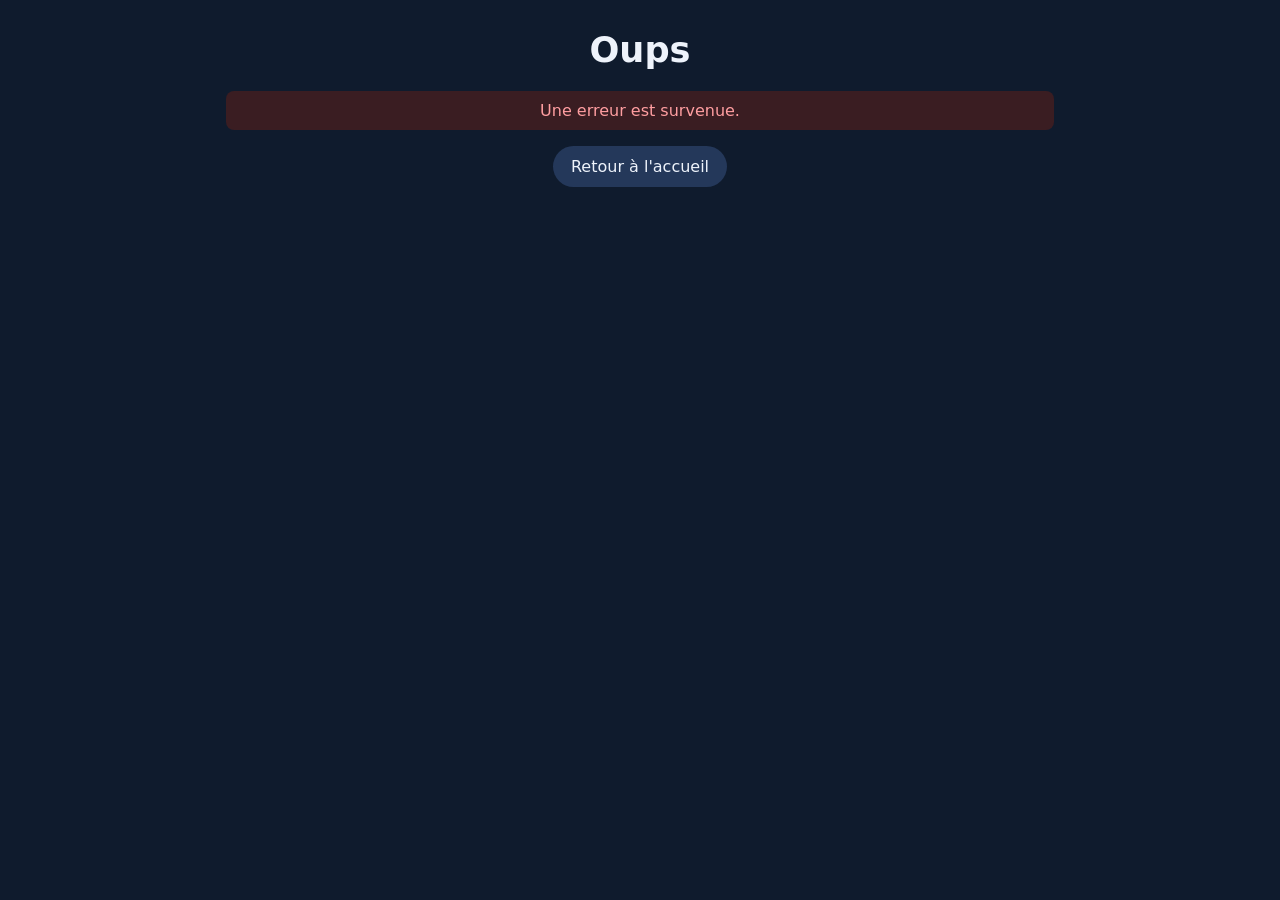
==== web/index.html @ 8e736c40 "Étape 1 de la spec 001 : jeu solo (classique, défis, série de pays, exploration) Co-Authored-By: Cla" ====
<!doctype html>
<html lang="fr">
<head>
<meta charset="utf-8">
<meta name="viewport" content="width=device-width, initial-scale=1">
<title>Où suis-je ?</title>
<link rel="stylesheet" href="style.css">
</head>
<body>
<div id="app"></div>
<script src="carte.js"></script>
<script src="panorama.js"></script>
<script src="app.js"></script>
</body>
</html>
---- web/style.css ----
:root {
  --fond: #0f1b2d; --carte: #172640; --texte: #eef3fb; --discret: #9fb0c8;
  --accent: #2a7de1; --vert: #1f9d55; --rouge: #e5484d; --rayon: 12px;
}
* { box-sizing: border-box; }
html, body { margin: 0; height: 100%; background: var(--fond); color: var(--texte);
  font: 16px/1.45 system-ui, -apple-system, "Segoe UI", Roboto, sans-serif; }
a { color: #8ec1ff; }
h1 { font-size: 2.2rem; margin: 0 0 .25rem; }
h2 { margin: .2rem 0 .5rem; }
.discret { color: var(--discret); }
.erreur { color: #ff9ea1; background: #3a1d22; border-radius: 8px; padding: .5rem .75rem; }
.erreur[hidden] { display: none; }

.bouton { display: inline-block; border: 0; border-radius: 999px; padding: .55rem 1.1rem; cursor: pointer;
  background: #24385a; color: var(--texte); font: inherit; text-decoration: none; }
.bouton:hover:not(:disabled) { background: #2f4a77; }
.bouton.gros { background: var(--accent); font-weight: 600; padding: .7rem 1.4rem; }
.bouton.gros:hover:not(:disabled) { background: #3b8cf0; }
.bouton:disabled { opacity: .55; cursor: not-allowed; }

/* accueil */
.accueil, .centre { max-width: 860px; margin: 0 auto; padding: 1.5rem 1rem 3rem; }
.centre { text-align: center; }
.sous-titre { color: var(--discret); margin-top: 0; }
.modes { display: grid; grid-template-columns: repeat(auto-fit, minmax(240px, 1fr)); gap: .75rem; margin: 1.25rem 0; }
.mode { text-align: left; background: var(--carte); color: var(--texte); border: 2px solid transparent;
  border-radius: var(--rayon); padding: .8rem 1rem; cursor: pointer; font: inherit; display: flex; flex-direction: column; gap: .2rem; }
.mode span { color: var(--discret); font-size: .92rem; }
.mode[aria-pressed="true"] { border-color: var(--accent); background: #1c3157; }
.reglages { display: grid; grid-template-columns: repeat(auto-fit, minmax(220px, 1fr)); gap: .75rem; align-items: end;
  background: var(--carte); border-radius: var(--rayon); padding: 1rem; }
.reglages label { display: flex; flex-direction: column; gap: .25rem; color: var(--discret); font-size: .9rem; }
.reglages label[hidden] { display: none; }
input, select { font: inherit; padding: .5rem .6rem; border-radius: 8px; border: 1px solid #36507c; background: #0f1b2d; color: var(--texte); }
.encadre { background: var(--carte); border-radius: var(--rayon); padding: 1rem; margin-top: 1rem; }
.encadre[hidden] { display: none; }
.classement { list-style: none; counter-reset: rang; margin: 0; padding: 0; }
.classement li { counter-increment: rang; display: flex; justify-content: space-between; padding: .25rem 0; border-bottom: 1px solid #243a5e; }
.classement li::before { content: counter(rang) "."; width: 2rem; color: var(--discret); }
.classement li span { flex: 1; }

/* partie */
.jeu { position: fixed; inset: 0; background: #000; }
.pano { position: absolute; inset: 0; }
.pano-verrou { position: absolute; inset: 0; z-index: 5; }
.pano-factice { position: absolute; inset: 0; display: grid; place-items: center; text-align: center; font-size: 2rem; text-shadow: 0 2px 8px #0008; }
.pano-factice small { font-size: 1rem; opacity: .85; }
.fleches { position: absolute; bottom: 30%; left: 50%; transform: translateX(-50%); font-size: 2.5rem; letter-spacing: .5rem; opacity: .8; }
.hud { position: absolute; top: .75rem; left: .75rem; z-index: 10; display: flex; gap: .5rem; flex-wrap: wrap; }
.hud span { background: #0f1b2dcc; padding: .35rem .8rem; border-radius: 999px; font-weight: 600; }
.chrono.urgent { background: var(--rouge) !important; }
.chrono[hidden] { display: none; }
.actions-expl { position: absolute; bottom: 1.5rem; left: 50%; transform: translateX(-50%); z-index: 10; }
.flottant { position: absolute; top: 3.5rem; left: .75rem; z-index: 20; max-width: 80%; }

.mini { position: absolute; right: .75rem; bottom: .75rem; z-index: 10; width: 320px; display: flex; flex-direction: column; gap: .4rem;
  align-items: stretch; }
.mini-carte { height: 210px; border-radius: var(--rayon); overflow: hidden; border: 2px solid #ffffffaa; transition: height .15s, width .15s; }
.mini-bascule { display: none; align-self: flex-end; }
@media (hover: hover) and (min-width: 701px) {
  .mini:hover, .mini.ouverte { width: min(720px, 60vw); }
  .mini:hover .mini-carte, .mini.ouverte .mini-carte { height: min(480px, 55vh); }
}
@media (max-width: 700px) {
  .mini { left: .5rem; right: .5rem; bottom: .5rem; width: auto; }
  .mini-bascule { display: inline-block; background: #0f1b2dcc; color: var(--texte); border: 0; border-radius: 999px; padding: .5rem 1rem; font: inherit; }
  .mini .mini-carte, .mini #valider { display: none; }
  .mini.ouverte .mini-carte { display: block; height: 52vh; }
  .mini.ouverte #valider { display: block; }
}

/* mini-carte maison */
.carte { position: relative; overflow: hidden; background: #aad3df; touch-action: none; cursor: crosshair; user-select: none; }
.carte-tuiles, .carte-calque { position: absolute; inset: 0; }
.carte-calque { pointer-events: none; }
.carte-tuile { position: absolute; left: 0; top: 0; width: 256px; height: 256px; }
.carte-attrib { position: absolute; right: 0; bottom: 0; font-size: 10px; background: #fffa; color: #333; padding: 0 4px; }
.carte-zoom { position: absolute; left: 6px; top: 6px; display: flex; flex-direction: column; gap: 2px; }
.carte-zoom button { width: 28px; height: 28px; border: 0; border-radius: 6px; background: #fffe; color: #222; font-size: 18px; cursor: pointer; }
.carte-etiquette { font: 700 13px system-ui, sans-serif; fill: #111; paint-order: stroke; stroke: #fff; stroke-width: 3px; }

/* résultat */
.resultat { position: fixed; inset: 0; display: grid; grid-template-columns: 1fr 380px; }
.res-carte { height: 100%; }
.res-panneau { background: var(--fond); padding: 1.25rem; overflow-y: auto; }
.res-panneau h2 { font-size: 1.5rem; }
.manche-titre { color: var(--discret); margin: 0; }
.points { font-size: 1.6rem; font-weight: 700; margin: .25rem 0 .75rem; }
.bravo { color: #6be09b; } .rate { color: #ff9ea1; }
.fiche { background: var(--carte); border-radius: var(--rayon); padding: .75rem 1rem; margin: .75rem 0; }
.fiche h3 { margin: 0 0 .4rem; }
.fiche p { margin: .15rem 0; }
.fiche ul { margin: .4rem 0 0; padding-left: 1.2rem; color: var(--discret); }
.drapeau { font-size: 1.5rem; }
.actions { display: flex; gap: .5rem; flex-wrap: wrap; margin-top: 1rem; }
.recap { width: 100%; border-collapse: collapse; margin: .5rem 0; }
.recap th, .recap td { text-align: left; padding: .3rem .4rem; border-bottom: 1px solid #243a5e; }
@media (max-width: 800px) {
  .resultat { grid-template-columns: 1fr; grid-template-rows: 45% 55%; }
}
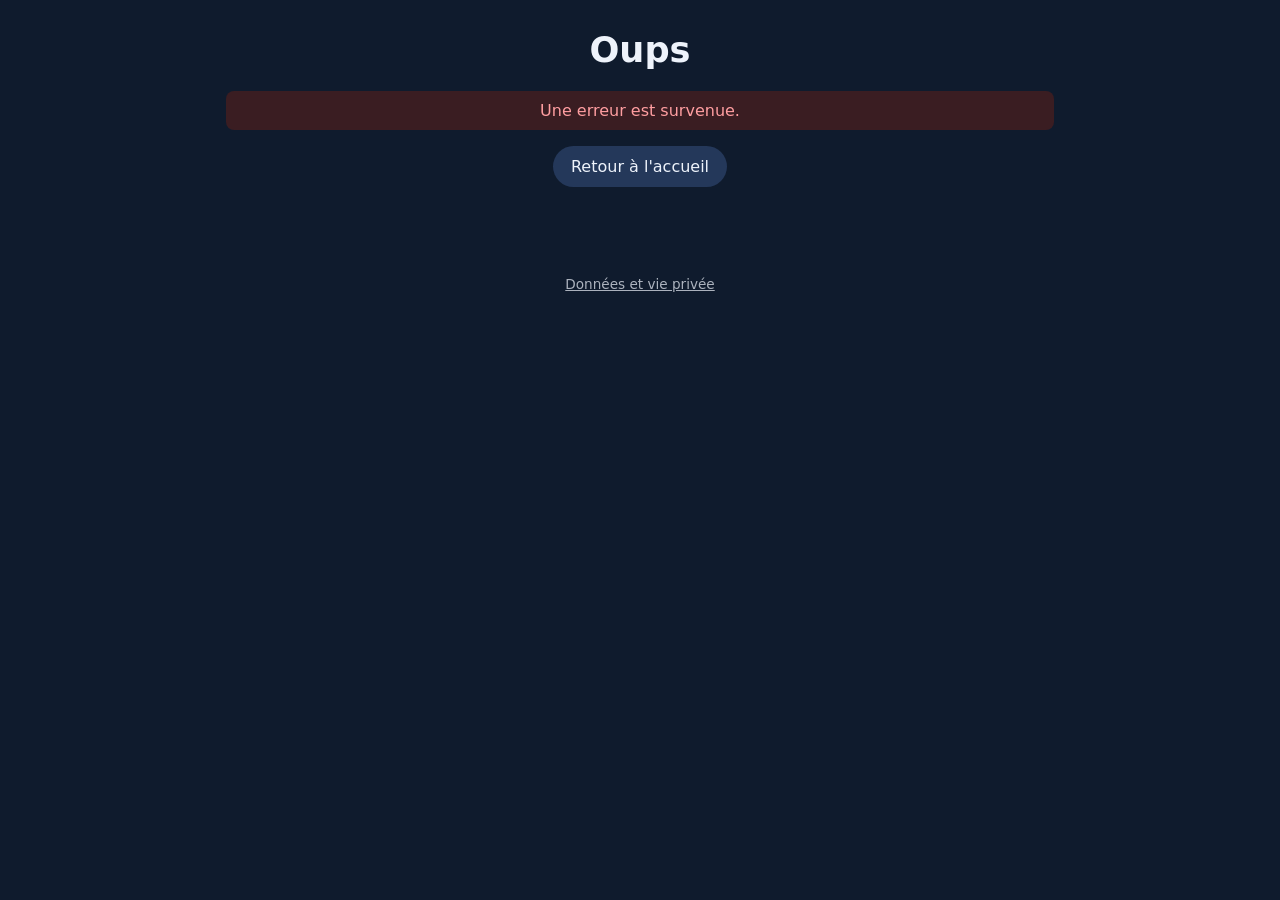
==== commit 4db23def: "Étape 4 : mise en ligne (plafond d'images, protections, vie privée, déploiement) Compteur d'images p" ====
--- a/web/index.html
+++ b/web/index.html
@@ -8,8 +8,10 @@
 </head>
 <body>
 <div id="app"></div>
+<footer class="pied"><a href="/vie-privee.html">Données et vie privée</a></footer>
 <script src="carte.js"></script>
 <script src="panorama.js"></script>
+<script src="salon.js"></script>
 <script src="app.js"></script>
 </body>
 </html>
--- a/web/style.css
+++ b/web/style.css
@@ -99,3 +99,58 @@
 @media (max-width: 800px) {
   .resultat { grid-template-columns: 1fr; grid-template-rows: 45% 55%; }
 }
+
+/* barre du haut, profil, éditeur */
+.barre { display: flex; justify-content: space-between; align-items: center; gap: 1rem; flex-wrap: wrap;
+  padding: .6rem 1rem; background: var(--carte); }
+.barre a { text-decoration: none; color: var(--texte); }
+.barre .marque { font-weight: 700; }
+.barre span { display: flex; gap: 1.1rem; flex-wrap: wrap; }
+.barre span a { color: #8ec1ff; }
+.jauge { height: 12px; background: #243a5e; border-radius: 999px; overflow: hidden; }
+.jauge div { height: 100%; background: var(--vert); }
+.succes { list-style: none; padding: 0; margin: 0; display: grid; gap: .5rem; grid-template-columns: repeat(auto-fit, minmax(240px, 1fr)); }
+.succes li { display: flex; flex-direction: column; background: #0f1b2d; border-radius: 8px; padding: .5rem .75rem; opacity: .6; }
+.succes li.obtenu { opacity: 1; border: 1px solid var(--vert); }
+.succes span { color: var(--discret); font-size: .9rem; }
+.succes-gagne { background: #153a27; border: 1px solid var(--vert); border-radius: 8px; padding: .5rem .75rem; margin: .5rem 0; }
+.succes-gagne[hidden] { display: none; }
+.e-carte { height: 55vh; min-height: 320px; margin: 1rem 0 .5rem; border-radius: var(--rayon); overflow: hidden; }
+
+/* salons */
+.code { font-family: ui-monospace, monospace; letter-spacing: .25em; background: var(--carte); padding: 0 .5rem; border-radius: 8px; }
+.membres { list-style: none; padding: 0; margin: 0; }
+.membres li { display: flex; justify-content: space-between; gap: .5rem; padding: .3rem 0; border-bottom: 1px solid #243a5e; align-items: center; }
+.membres li.absent { opacity: .55; }
+.petit { border: 0; border-radius: 999px; background: #24385a; color: var(--texte); padding: .2rem .6rem; font: inherit; font-size: .85rem; cursor: pointer; }
+.interrupteur { display: flex; flex-direction: row !important; align-items: center; gap: .5rem; }
+.chat { position: fixed; left: .75rem; bottom: .75rem; z-index: 30; width: min(320px, calc(100vw - 1.5rem)); display: flex; flex-direction: column; gap: .4rem; }
+.chat #chat-bascule { align-self: flex-start; }
+#chat-corps { background: #0f1b2de6; border: 1px solid #36507c; border-radius: var(--rayon); padding: .5rem; }
+#chat-corps[hidden] { display: none; }
+#chat-points { color: #ff9ea1; }
+.chat-liste { height: 160px; overflow-y: auto; font-size: .9rem; overflow-wrap: anywhere; }
+.chat-liste p { margin: .15rem 0; }
+.chat-emojis { display: flex; gap: .15rem; flex-wrap: wrap; margin: .3rem 0; }
+.emoji { border: 0; background: transparent; font-size: 1.2rem; cursor: pointer; }
+#chat-form { display: flex; gap: .3rem; } #chat-form input { flex: 1; min-width: 0; }
+.hud-liste { position: absolute; top: 3.2rem; left: .75rem; z-index: 10; list-style: none; margin: 0; padding: .4rem .6rem;
+  background: #0f1b2dcc; border-radius: 8px; font-size: .85rem; } .hud-liste li.fait { color: #7ee2a8; }
+.spectateur-info { position: absolute; bottom: 1rem; right: 1rem; z-index: 10; background: #0f1b2dcc; padding: .5rem .8rem; border-radius: 8px; }
+.pastille { display: inline-block; width: .8em; height: .8em; border-radius: 50%; margin-right: .4em; }
+.salon { position: relative; min-height: 100vh; }
+#salon-bandeau { position: fixed; top: 3.5rem; left: .75rem; z-index: 40; max-width: 80%; }
+.salon .accueil { padding-bottom: 24rem; }   /* de la place sous le contenu pour le chat ouvert */
+
+.hud-pv { position: absolute; top: .75rem; left: 50%; transform: translateX(-50%); z-index: 10; min-width: min(480px, 90vw); }
+.pv { display: grid; gap: .3rem; background: #0f1b2dcc; border-radius: 8px; padding: .4rem .7rem; }
+.pv-cote { display: grid; grid-template-columns: 7rem 1fr 5.5rem; gap: .5rem; align-items: center; font-size: .9rem; }
+.pv .jauge div { background: var(--rouge); transition: width .4s; }
+.urgence { position: absolute; top: 6rem; left: 50%; transform: translateX(-50%); z-index: 10; margin: 0; color: #ffd27a; font-weight: 600; text-shadow: 0 1px 3px #000; }
+.feedback { margin: 0; font-size: .9rem; background: #0f1b2de6; border-radius: 8px; padding: .3rem .6rem; }
+.feedback:empty { display: none; }
+li.elimine, tr.elimine { opacity: .55; text-decoration: line-through; }
+
+.pied { text-align: center; padding: 1.5rem 1rem 5rem; font-size: .85rem; }
+.pied a { color: inherit; opacity: .7; }
+.vie-privee { max-width: 40rem; margin: 2rem auto; padding: 0 1rem; line-height: 1.5; }
